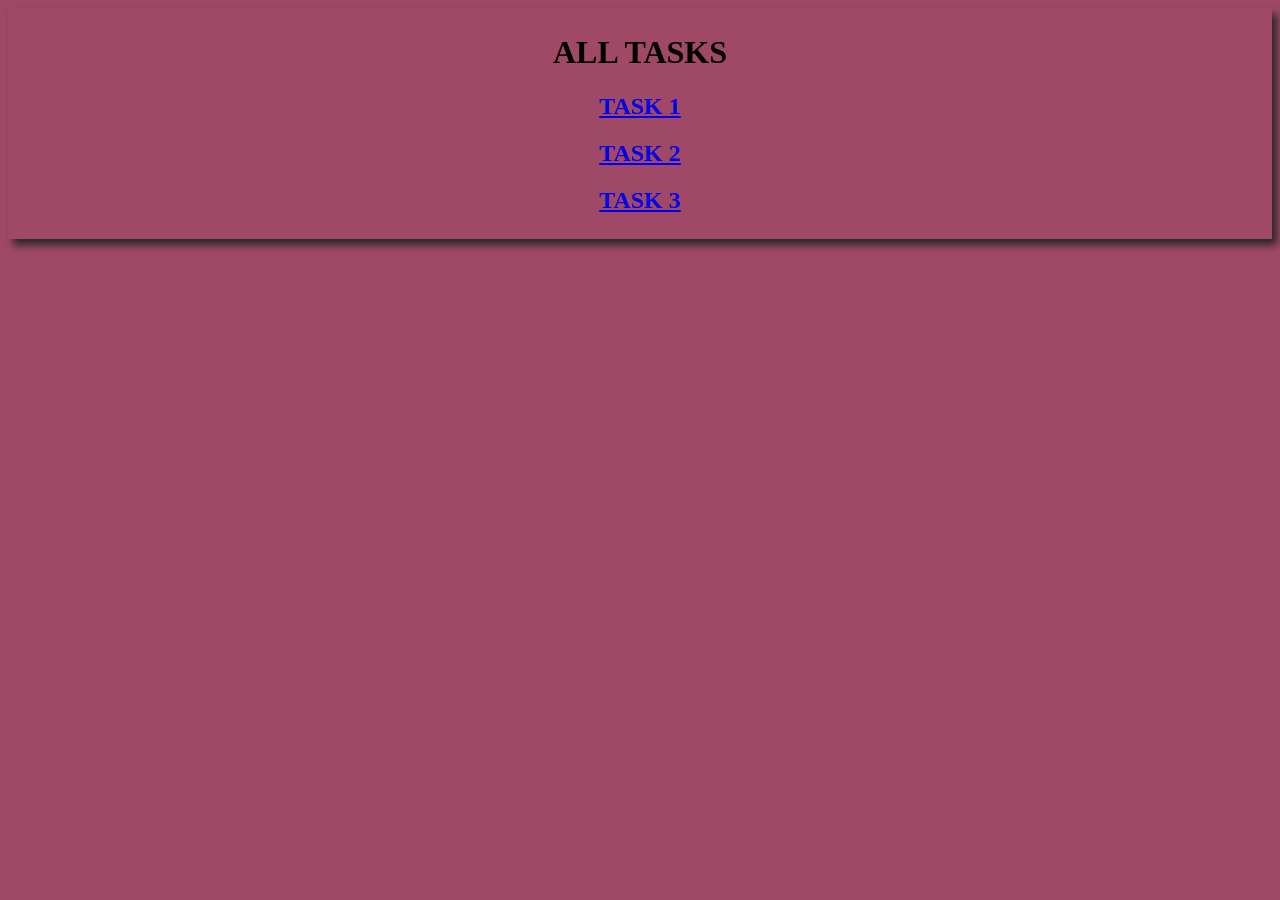
==== index.html @ 5af4f802 "task" ====
<!DOCTYPE html>
<html lang="en">

<head>
    <meta charset="UTF-8">
    <meta name="viewport" content="width=device-width, initial-scale=1.0">
    <title>ALL TASKS</title>
    <style>
        body {
            background-color: rgb(160, 73, 102);
            border-radius:0%;
             text-align:center;
            padding:5px 14px;
        box-shadow:5px 6px 8px rgb(41, 38, 38);
        
     }
    </style>


</head>

<body>
    <h1> ALL TASKS</h1>
    <h2><a href="task%201/task1.html" target="_blank">TASK 1</a></h2>
    <h2><a href="task%202/task2.html" target="_blank">TASK 2</a></h2>
    <h2><a href="task%203/task3.html" target="_blank">TASK 3</a></h2>
</body>

</html>
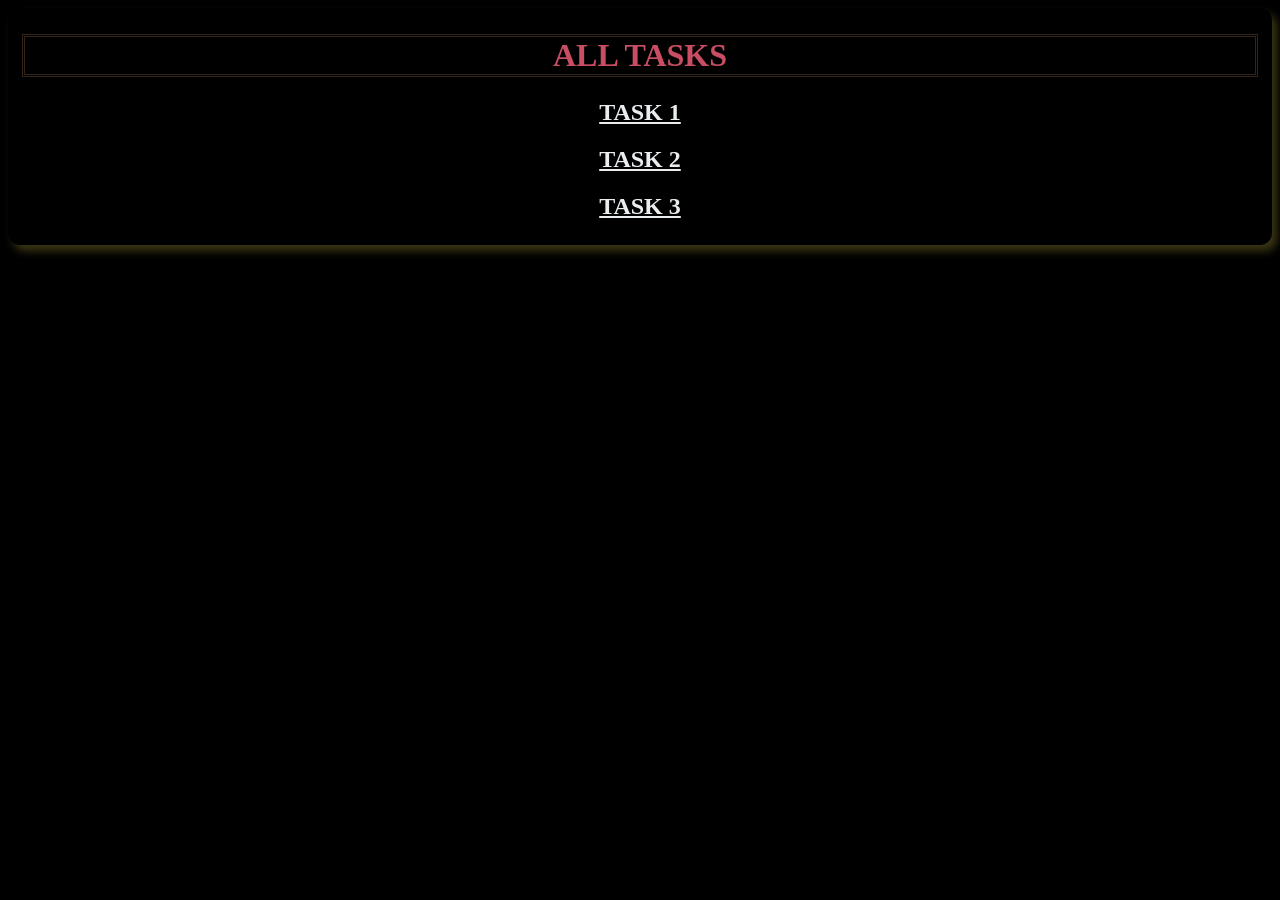
==== commit 24320995: "updated files" ====
--- a/index.html
+++ b/index.html
@@ -7,21 +7,41 @@
     <title>ALL TASKS</title>
     <style>
         body {
-            background-color: rgb(160, 73, 102);
-            border-radius:0%;
+            background-color: rgb(0, 0, 0);
+            border-radius:12px;
              text-align:center;
             padding:5px 14px;
-        box-shadow:5px 6px 8px rgb(41, 38, 38);
+        box-shadow:5px 6px 8px rgb(59, 54, 20);
+        
         
      }
+     a:hover{
+        color:#ff7f50;
+        
+
+     }
+    h1{
+        color:hsl(350, 54%, 55%);
+        font:48px;
+        border-style:double;
+        border-color:rgb(48, 36, 27);
+
+
+    }
+     a{
+        color:rgb(233, 237, 239);
+     }
+        
     </style>
+    
 
 
 </head>
 
 <body>
     <h1> ALL TASKS</h1>
-    <h2><a href="task%201/task1.html" target="_blank">TASK 1</a></h2>
+    
+    <h2><a href="task%201/task2.html" target="_blank">TASK 1</a></h2>
     <h2><a href="task%202/task2.html" target="_blank">TASK 2</a></h2>
     <h2><a href="task%203/task3.html" target="_blank">TASK 3</a></h2>
 </body>
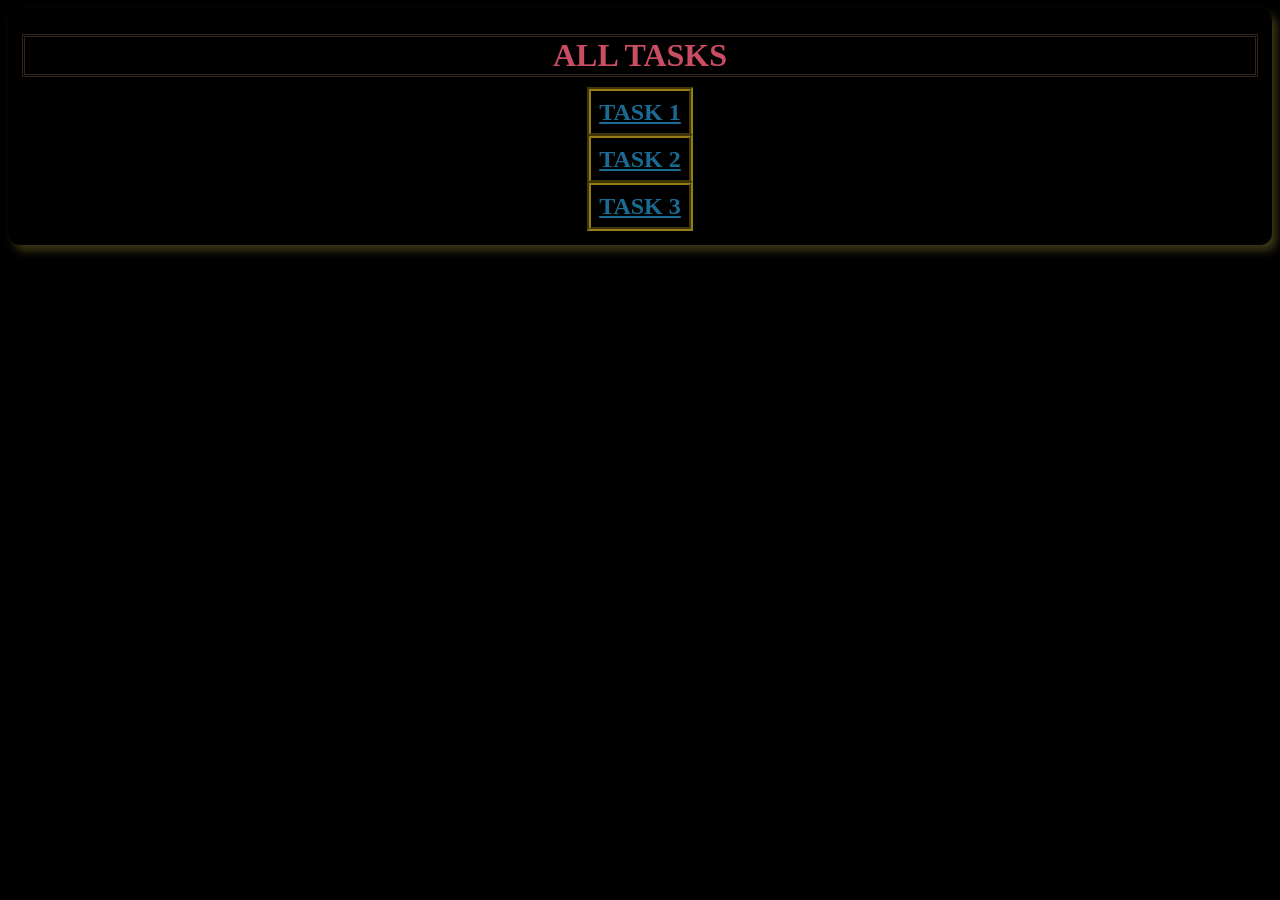
==== commit ab4fb649: "Add files via upload" ====
--- a/index.html
+++ b/index.html
@@ -1,49 +1,57 @@
-<!DOCTYPE html>
-<html lang="en">
-
-<head>
-    <meta charset="UTF-8">
-    <meta name="viewport" content="width=device-width, initial-scale=1.0">
-    <title>ALL TASKS</title>
-    <style>
-        body {
-            background-color: rgb(0, 0, 0);
-            border-radius:12px;
-             text-align:center;
-            padding:5px 14px;
-        box-shadow:5px 6px 8px rgb(59, 54, 20);
-        
-        
-     }
-     a:hover{
-        color:#ff7f50;
-        
-
-     }
-    h1{
-        color:hsl(350, 54%, 55%);
-        font:48px;
-        border-style:double;
-        border-color:rgb(48, 36, 27);
-
-
-    }
-     a{
-        color:rgb(233, 237, 239);
-     }
-        
-    </style>
-    
-
-
-</head>
-
-<body>
-    <h1> ALL TASKS</h1>
-    
-    <h2><a href="task%201/task2.html" target="_blank">TASK 1</a></h2>
-    <h2><a href="task%202/task2.html" target="_blank">TASK 2</a></h2>
-    <h2><a href="task%203/task3.html" target="_blank">TASK 3</a></h2>
-</body>
-
+<!DOCTYPE html>
+<html lang="en">
+
+<head>
+    <meta charset="UTF-8">
+    <meta name="viewport" content="width=device-width, initial-scale=1.0">
+    <title>ALL TASKS</title>
+    <style>
+        body {
+            background-color: rgb(0, 0, 0);
+            border-radius:12px;
+             text-align:center;
+            padding:5px 14px;
+        box-shadow:5px 6px 8px rgb(59, 54, 20);
+        
+        
+     }
+     a:hover{
+        color:#ff7f50;
+        background-color:rgb(186, 166, 113);
+        
+
+     }
+    h1{
+        color:hsl(350, 54%, 55%);
+        font:48px;
+        border-style:double;
+        border-color:rgb(48, 36, 27);
+
+
+    }
+     a{
+        border: 5px solid;
+        border-color: rgb(149, 124, 23);
+        border-width:4px;
+        border-style:groove;
+        padding:8px;
+        color:hwb(200 10% 42%);
+        margin:8px;
+     }
+     
+        
+    </style>
+    
+
+
+</head>
+
+<body>
+    <h1> ALL TASKS</h1>
+    
+    <h2> <a href="task%201/task1.html" target="_blank">TASK 1</a></h2>
+    <h2><a href="task%202/task2.html" target="_blank">TASK 2</a></h2>
+    <h2><a href="task%203/task3.html" target="_blank">TASK 3</a></h2>
+</body>
+
 </html>
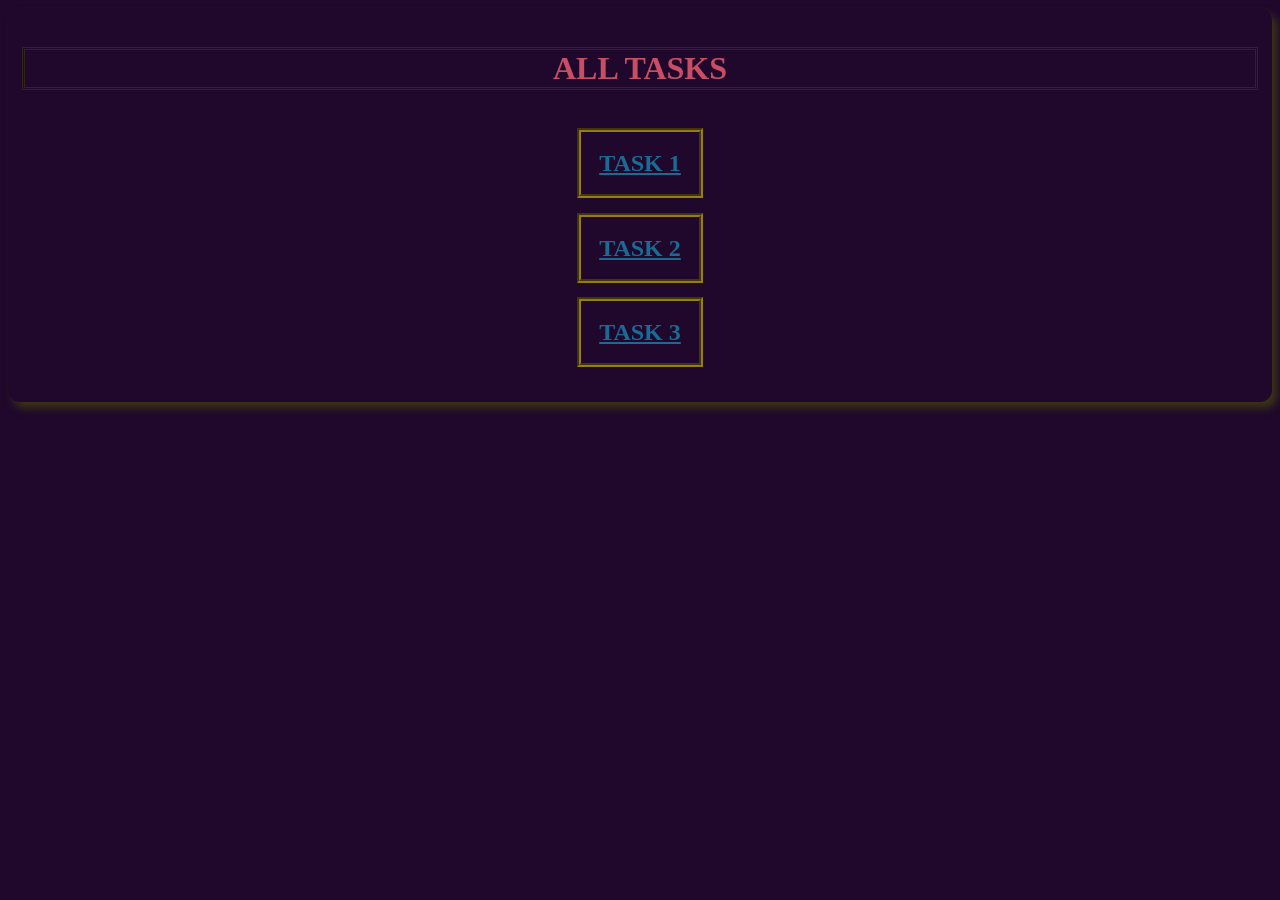
==== commit 9bcf3aa4: "task" ====
--- a/index.html
+++ b/index.html
@@ -1,57 +1,57 @@
-<!DOCTYPE html>
-<html lang="en">
-
-<head>
-    <meta charset="UTF-8">
-    <meta name="viewport" content="width=device-width, initial-scale=1.0">
-    <title>ALL TASKS</title>
-    <style>
-        body {
-            background-color: rgb(0, 0, 0);
-            border-radius:12px;
-             text-align:center;
-            padding:5px 14px;
-        box-shadow:5px 6px 8px rgb(59, 54, 20);
-        
-        
-     }
-     a:hover{
-        color:#ff7f50;
-        background-color:rgb(186, 166, 113);
-        
-
-     }
-    h1{
-        color:hsl(350, 54%, 55%);
-        font:48px;
-        border-style:double;
-        border-color:rgb(48, 36, 27);
-
-
-    }
-     a{
-        border: 5px solid;
-        border-color: rgb(149, 124, 23);
-        border-width:4px;
-        border-style:groove;
-        padding:8px;
-        color:hwb(200 10% 42%);
-        margin:8px;
-     }
-     
-        
-    </style>
-    
-
-
-</head>
-
-<body>
-    <h1> ALL TASKS</h1>
-    
-    <h2> <a href="task%201/task1.html" target="_blank">TASK 1</a></h2>
-    <h2><a href="task%202/task2.html" target="_blank">TASK 2</a></h2>
-    <h2><a href="task%203/task3.html" target="_blank">TASK 3</a></h2>
-</body>
-
+<!DOCTYPE html>
+<html lang="en">
+
+<head>
+    <meta charset="UTF-8">
+    <meta name="viewport" content="width=device-width, initial-scale=1.0">
+    <title>ALL TASKS</title>
+    <style>
+        body {
+            background-color: rgb(31, 8, 44);
+            border-radius:12px;
+             text-align:center;
+            padding:18px 14px;
+        box-shadow:5px 6px 8px rgb(59, 54, 20);
+        
+        
+     }
+     a:hover{
+        color:#ff7f50;
+        background-color:rgb(186, 166, 113);
+        
+
+     }
+    h1{
+        color:hsl(350, 54%, 55%);
+        font:48px;
+        border-style:double;
+        border-color:rgb(48, 36, 27);
+
+
+    }
+     a{
+        border: 5px solid;
+        border-color: rgb(149, 124, 23);
+        border-width:4px;
+        border-style:groove;
+        padding:18px;
+        color:hwb(200 10% 42%);
+        margin:8px;
+     }
+     
+        
+    </style>
+    
+
+
+</head>
+
+<body>
+    <h1> ALL TASKS</h1><br>
+    
+    <h2> <a href="task%201/task1.html" target="_blank">TASK 1</a></h2><br>
+    <h2><a href="task%202/task2.html" target="_blank">TASK 2</a></h2><br>
+    <h2><a href="task%203/task3.html" target="_blank">TASK 3</a></h2><br>
+</body>
+
 </html>
